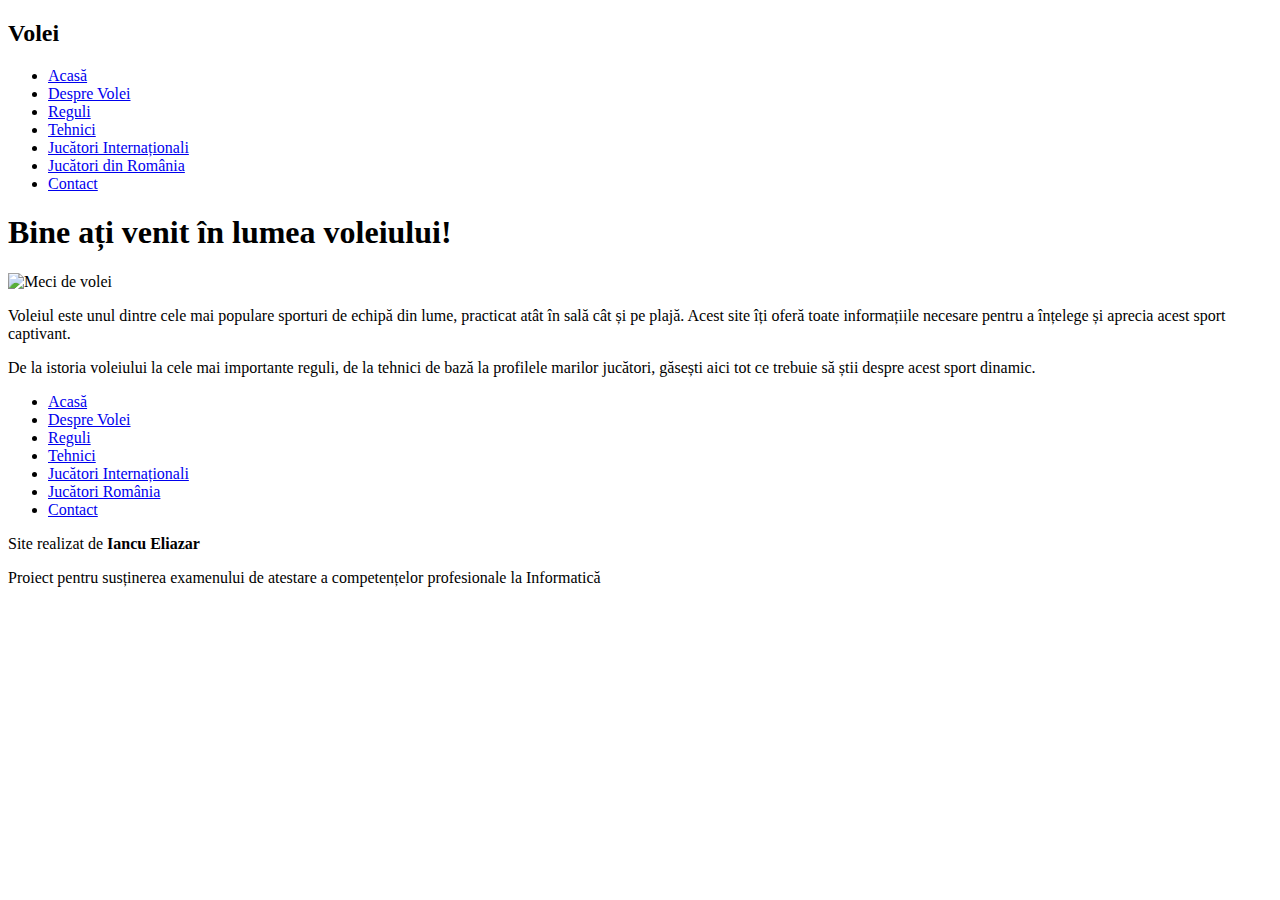
==== index.html @ 63e7ada9 "Add files via upload" ====
<!DOCTYPE html>
<html lang="ro">

<head>
  <meta charset="UTF-8">
  <meta name="viewport" content="width=device-width, initial-scale=1.0">
  <title>Volei - Acasă</title>
  <link rel="stylesheet" href="assets/styles/style.css">
</head>

<body>
  <header>
    <div class="banner">
      <h2>Volei</h2>
    </div>
    <nav>
      <ul>
        <li><a href="index.html">Acasă</a></li>
        <li><a href="despre.html">Despre Volei</a></li>
        <li><a href="reguli.html">Reguli</a></li>
        <li><a href="tehnici.html">Tehnici</a></li>
        <li><a href="jucatori-internationali.html">Jucători Internaționali</a></li>
        <li><a href="jucatori-romania.html">Jucători din România</a></li>
        <li><a href="contact.html">Contact</a></li>
      </ul>
    </nav>
  </header>

  <main>
    <section class="intro">
      <h1>Bine ați venit în lumea voleiului!</h1>
      <img src="assets/images/volei-intro.jpg" alt="Meci de volei" class="float-right">
      <p>Voleiul este unul dintre cele mai populare sporturi de echipă din lume, practicat atât în sală cât și pe plajă.
        Acest site îți oferă toate informațiile necesare pentru a înțelege și aprecia acest sport captivant.</p>
      <p>De la istoria voleiului la cele mai importante reguli, de la tehnici de bază la profilele marilor jucători,
        găsești aici tot ce trebuie să știi despre acest sport dinamic.</p>
    </section>
  </main>

  <footer class="site-footer">
    <div class="footer-links">
        <ul>
            <li><a href="index.html">Acasă</a></li>
            <li><a href="despre.html">Despre Volei</a></li>
            <li><a href="reguli.html">Reguli</a></li>
            <li><a href="tehnici.html">Tehnici</a></li>
            <li><a href="jucatori-internationali.html">Jucători Internaționali</a></li>
            <li><a href="jucatori-romania.html">Jucători România</a></li>
            <li><a href="contact.html">Contact</a></li>
        </ul>
    </div>
    
    <div class="footer-info">
        <p>Site realizat de <strong>Iancu Eliazar</strong> </p>
        <p>Proiect pentru susținerea examenului de atestare a competențelor profesionale la Informatică</p>
    </div>
</footer>
</body>

</html>
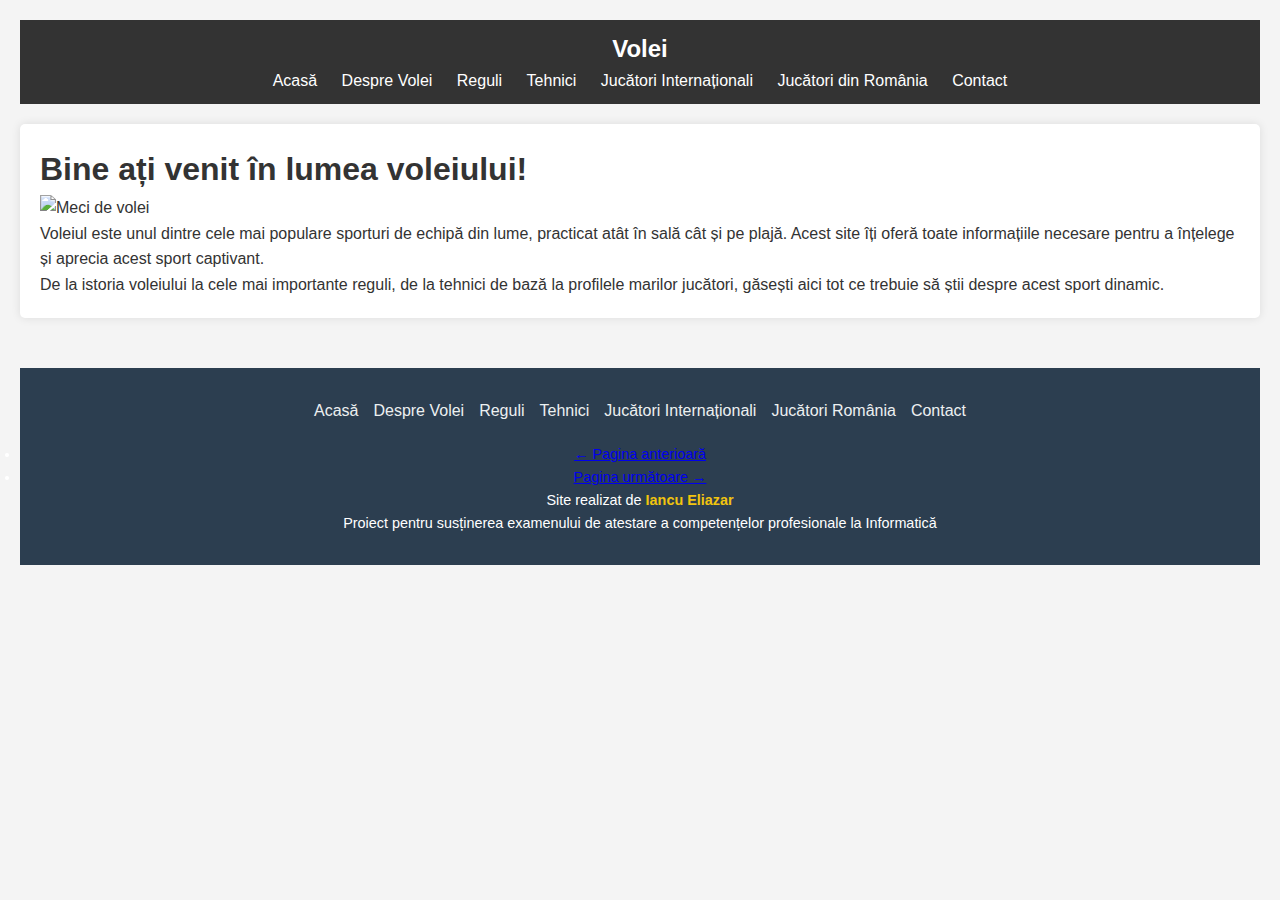
==== commit 9d59e252: "Update index.html" ====
--- a/index.html
+++ b/index.html
@@ -51,6 +51,10 @@
     </div>
     
     <div class="footer-info">
+           <ul>
+                <li><a href="contact.html">← Pagina anterioară</a></li>
+                <li><a href="despre.html">Pagina următoare →</a></li>
+            </ul>
         <p>Site realizat de <strong>Iancu Eliazar</strong> </p>
         <p>Proiect pentru susținerea examenului de atestare a competențelor profesionale la Informatică</p>
     </div>
--- a/assets/styles/style.css
+++ b/assets/styles/style.css
@@ -0,0 +1,161 @@
+* {
+    margin: 0;
+    padding: 0;
+    box-sizing: border-box;
+}
+
+body {
+    font-family: Arial, sans-serif;
+    line-height: 1.6;
+    background-color: #f4f4f4;
+    color: #333;
+    padding: 20px;
+}
+
+header {
+    background-color: #333;
+    color: #fff;
+    padding: 10px 0;
+    text-align: center;
+}
+
+header h1 {
+    margin-bottom: 10px;
+}
+
+nav ul {
+    list-style: none;
+    padding: 0;
+}
+
+nav ul li {
+    display: inline;
+    margin: 0 10px;
+}
+
+nav ul li a {
+    color: #fff;
+    text-decoration: none;
+}
+
+main {
+    margin: 20px 0;
+}
+
+section {
+    background-color: #fff;
+    padding: 20px;
+    margin-bottom: 20px;
+    border-radius: 5px;
+    box-shadow: 0 0 10px rgba(0, 0, 0, 0.1);
+}
+
+footer {
+    text-align: center;
+    margin-top: 20px;
+    padding: 10px 0;
+    background-color: #333;
+    color: #fff;
+}
+
+form label {
+    display: block;
+    margin-bottom: 5px;
+}
+
+form input, form textarea {
+    width: 100%;
+    padding: 10px;
+    margin-bottom: 10px;
+    border: 1px solid #ccc;
+    border-radius: 5px;
+}
+
+form button {
+    background-color: #333;
+    color: #fff;
+    padding: 10px 20px;
+    border: none;
+    border-radius: 5px;
+    cursor: pointer;
+}
+
+form button:hover {
+    background-color: #555;
+}
+
+.player-img {
+    width: 300px;
+    height: auto;
+    border-radius: 8px;
+    margin: 15px 0;
+    box-shadow: 0 4px 8px rgba(0,0,0,0.1);
+}
+
+.team-img {
+    width: 100%;
+    max-width: 600px;
+    height: auto;
+    display: block;
+    margin: 20px auto;
+    border-radius: 8px;
+}
+
+/* Stiluri pentru articole */
+article {
+    background-color: #fff;
+    padding: 20px;
+    margin-bottom: 20px;
+    border-radius: 5px;
+    box-shadow: 0 2px 5px rgba(0,0,0,0.1);
+}
+
+article h3 {
+    color: #2c3e50;
+    margin-bottom: 10px;
+}
+
+.site-footer {
+    background-color: #2c3e50;
+    color: white;
+    padding: 30px 0;
+    text-align: center;
+    margin-top: 50px;
+}
+
+.footer-links ul {
+    display: flex;
+    justify-content: center;
+    flex-wrap: wrap;
+    gap: 15px;
+    margin-bottom: 20px;
+    padding: 0;
+    list-style: none;
+}
+
+.footer-links a {
+    color: #ecf0f1;
+    text-decoration: none;
+    transition: color 0.3s;
+}
+
+.footer-links a:hover {
+    color: #e74c3c;
+    text-decoration: underline;
+}
+
+.footer-info {
+    font-size: 0.9em;
+    line-height: 1.6;
+}
+
+.footer-info strong {
+    color: #f1c40f;
+}
+
+@media (max-width: 600px) {
+    .footer-links ul {
+        flex-direction: column;
+        gap: 10px;
+    }
+}
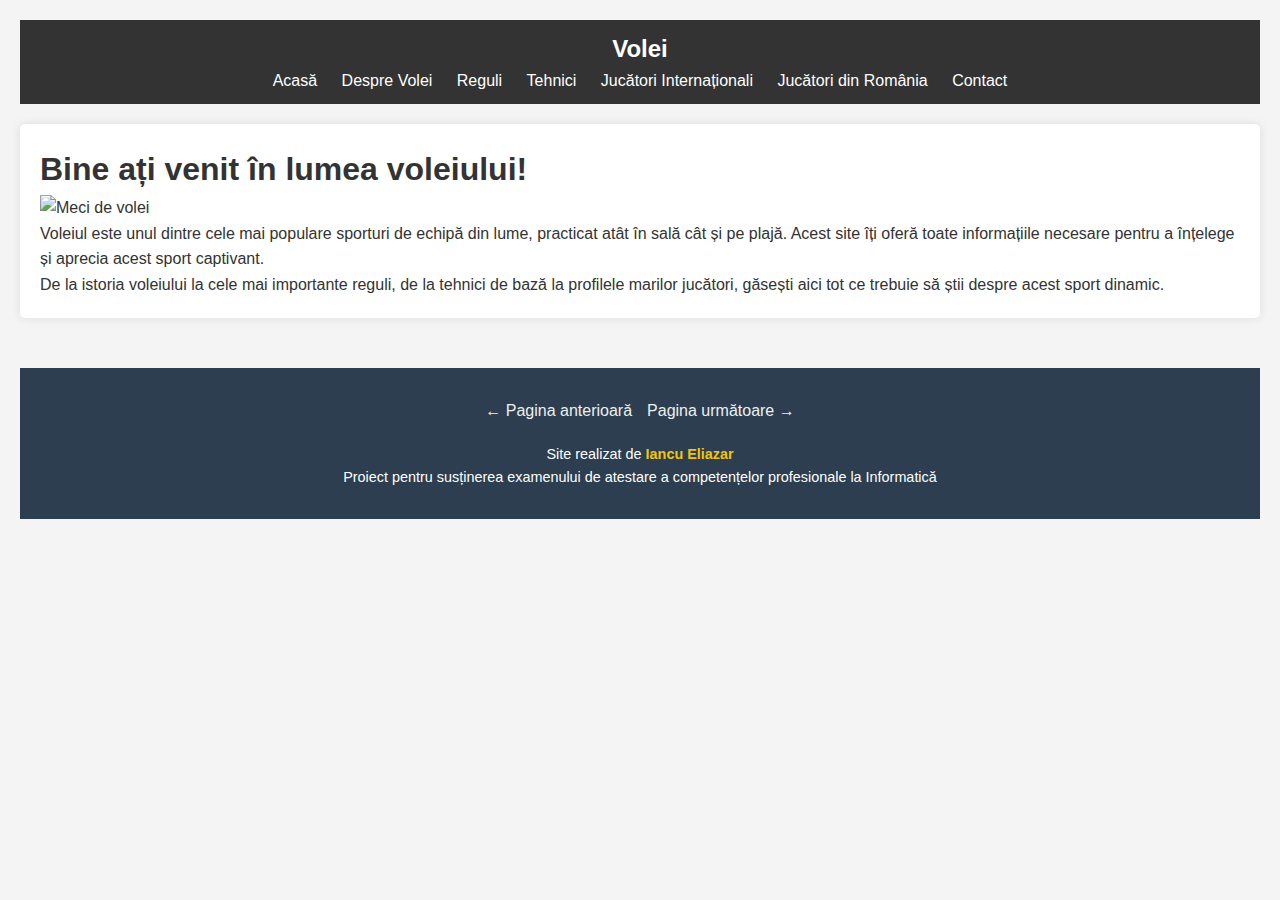
==== commit 2cfd690c: "Update index.html" ====
--- a/index.html
+++ b/index.html
@@ -39,22 +39,14 @@
 
   <footer class="site-footer">
     <div class="footer-links">
-        <ul>
-            <li><a href="index.html">Acasă</a></li>
-            <li><a href="despre.html">Despre Volei</a></li>
-            <li><a href="reguli.html">Reguli</a></li>
-            <li><a href="tehnici.html">Tehnici</a></li>
-            <li><a href="jucatori-internationali.html">Jucători Internaționali</a></li>
-            <li><a href="jucatori-romania.html">Jucători România</a></li>
-            <li><a href="contact.html">Contact</a></li>
-        </ul>
+   <ul>
+                <li><a href="contact.html">← Pagina anterioară</a></li>
+                <li><a href="despre.html">Pagina următoare →</a></li>
+            </ul>
     </div>
     
     <div class="footer-info">
-           <ul>
-                <li><a href="contact.html">← Pagina anterioară</a></li>
-                <li><a href="despre.html">Pagina următoare →</a></li>
-            </ul>
+          
         <p>Site realizat de <strong>Iancu Eliazar</strong> </p>
         <p>Proiect pentru susținerea examenului de atestare a competențelor profesionale la Informatică</p>
     </div>
